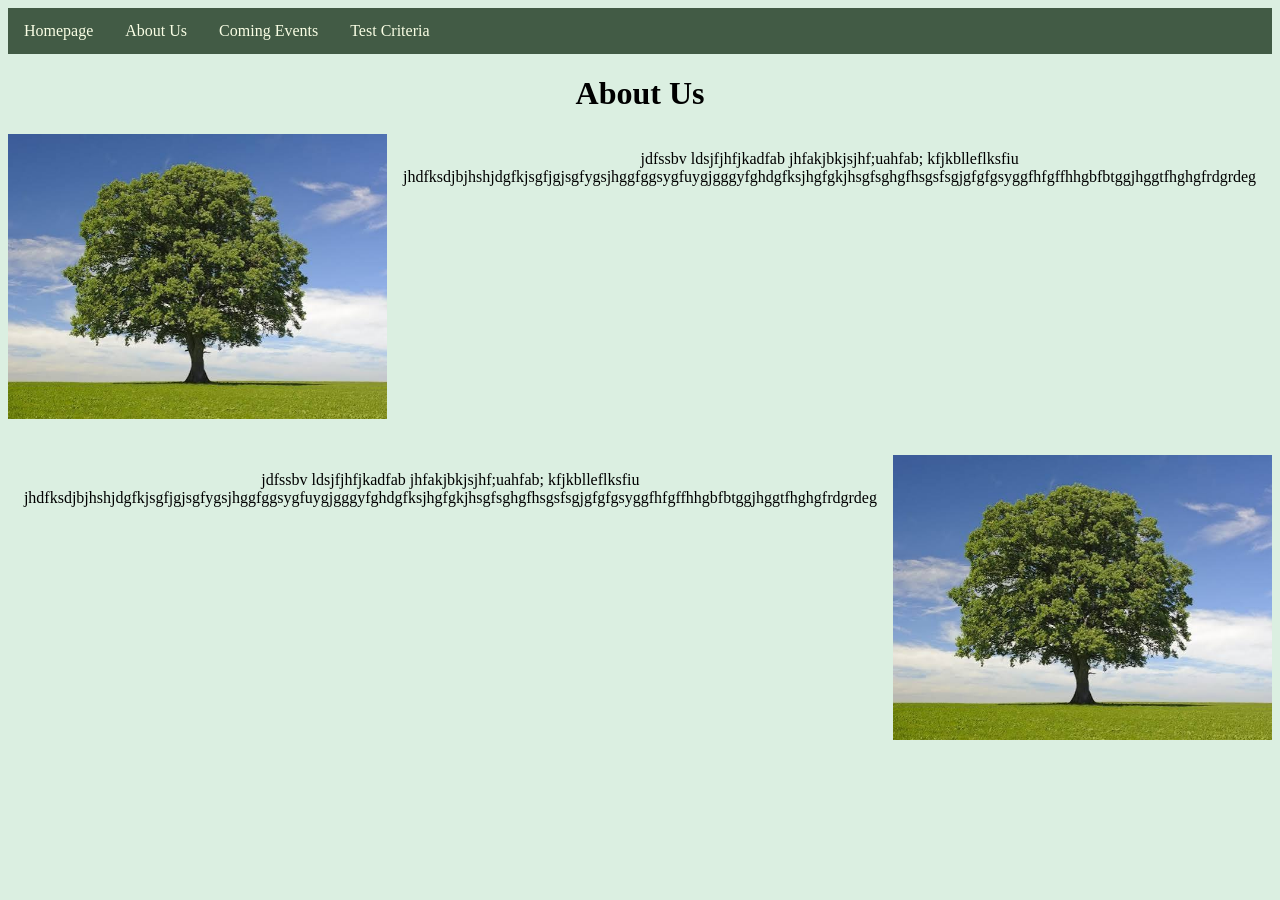
==== about-us.html @ a1e4f2c0 "Set Image CSS" ====
<!DOCTYPE html>
<html lang="en">

<head>
    <link rel="stylesheet" href="styles.css">
    <title>About Us</title>
</head>
<style>
    h1 {text-align: center;}
    p {text-align: center;}
    div {text-align: center;}
    
</style>

<body>
    <div class="navbar">
        <ul>
            <li><a href="index.html">Homepage</a></li>
            <li><a href="about-us.html">About Us</a></li>
            <li><a href="coming-events.html">Coming Events</a></li>
            <li><a href="test-criteria.html">Test Criteria</a></li>
        </ul>
    </div>
    <h1>About Us</h1>
    <div class="container">
        <img src="images/tree.jpg" alt="Tree">
        <div class="text">
        <p>jdfssbv ldsjfjhfjkadfab jhfakjbkjsjhf;uahfab; kfjkblleflksfiu
            jhdfksdjbjhshjdgfkjsgfjgjsgfygsjhggfggsygfuygjgggyfghdgfksjhgfgkjhsgfsghgfhsgsfsgjgfgfgsyggfhfgffhhgbfbtggjhggtfhghgfrdgrdeg</p>
        </div>
    </div>
    <br>
    <br>
    <div class="container">
        <div class="text">
            <p>jdfssbv ldsjfjhfjkadfab jhfakjbkjsjhf;uahfab; kfjkblleflksfiu
                jhdfksdjbjhshjdgfkjsgfjgjsgfygsjhggfggsygfuygjgggyfghdgfksjhgfgkjhsgfsghgfhsgsfsgjgfgfgsyggfhfgffhhgbfbtggjhggtfhghgfrdgrdeg</p>
            </div>
        <img src="images/tree.jpg" alt="tree">
    </div>
</body>

</html>
---- styles.css ----
img {
    width: 30%;
}

.navbar ul {
    list-style-type: none;
    margin: 0;
    padding: 0;
    overflow: hidden;
    background-color: #425b45;
}

.navbar li {
    float: left;
}

.navbar li a {
    display: block;
    color: #f9fee5;
    text-align: center;
    padding: 14px 16px;
    text-decoration: none;
}

body {
    background-color: #dbefe1;

}


ul li a:hover {
    background-color: #111111;
}

.container {
    display: flex;
    flex-direction: row;
    justify-content: space-between;
}

.flex-container {
    display: flex;
    flex-direction: row-reverse;
}


.tree-center {
    display: flex;
    justify-content: center;
    align-items: center;
}

.tree-center img {
    width: 40%;
}

.flex-container {
    display: flex;
    flex-direction: row-reverse;
}

p {
    color: #000000;
}
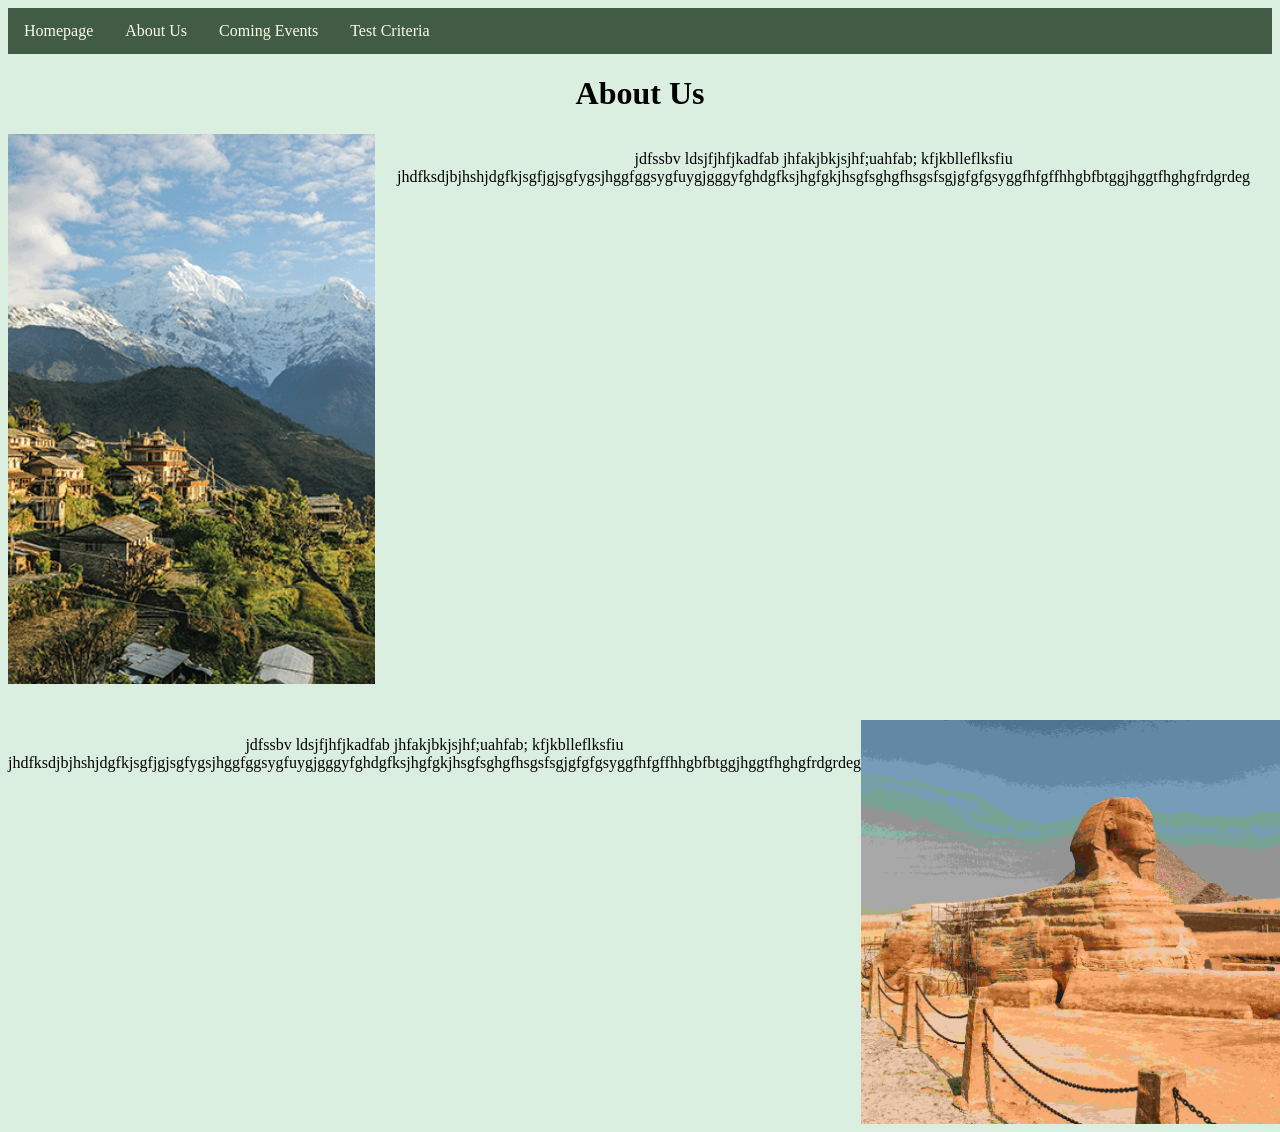
==== commit 0cdefd44: "added images but have to change height and width." ====
--- a/about-us.html
+++ b/about-us.html
@@ -23,7 +23,7 @@
     </div>
     <h1>About Us</h1>
     <div class="container">
-        <img src="images/tree.jpg" alt="Tree">
+        <img src="images/china-houses.png" alt="Houses On A Hill">
         <div class="text">
         <p>jdfssbv ldsjfjhfjkadfab jhfakjbkjsjhf;uahfab; kfjkblleflksfiu
             jhdfksdjbjhshjdgfkjsgfjgjsgfygsjhggfggsygfuygjgggyfghdgfksjhgfgkjhsgfsghgfhsgsfsgjgfgfgsyggfhfgffhhgbfbtggjhggtfhghgfrdgrdeg</p>
@@ -36,7 +36,7 @@
             <p>jdfssbv ldsjfjhfjkadfab jhfakjbkjsjhf;uahfab; kfjkblleflksfiu
                 jhdfksdjbjhshjdgfkjsgfjgjsgfygsjhggfggsygfuygjgggyfghdgfksjhgfgkjhsgfsghgfhsgsfsgjgfgfgsyggfhfgffhhgbfbtggjhggtfhghgfrdgrdeg</p>
             </div>
-        <img src="images/tree.jpg" alt="tree">
+        <img src="images/file (2).jpg" alt="The Sphinx">
     </div>
 </body>
 
--- a/styles.css
+++ b/styles.css
@@ -1,5 +1,5 @@
 img {
-    width: 30%;
+    width: 40%;
 }
 
 .navbar ul {
@@ -29,7 +29,7 @@
 
 
 ul li a:hover {
-    background-color: #111111;
+    background-color: #2b352c;
 }
 
 .container {
@@ -61,4 +61,9 @@
 
 p {
     color: #000000;
+}
+
+.img-china-houses {
+    width: 10%;
+    height: 10%;
 }
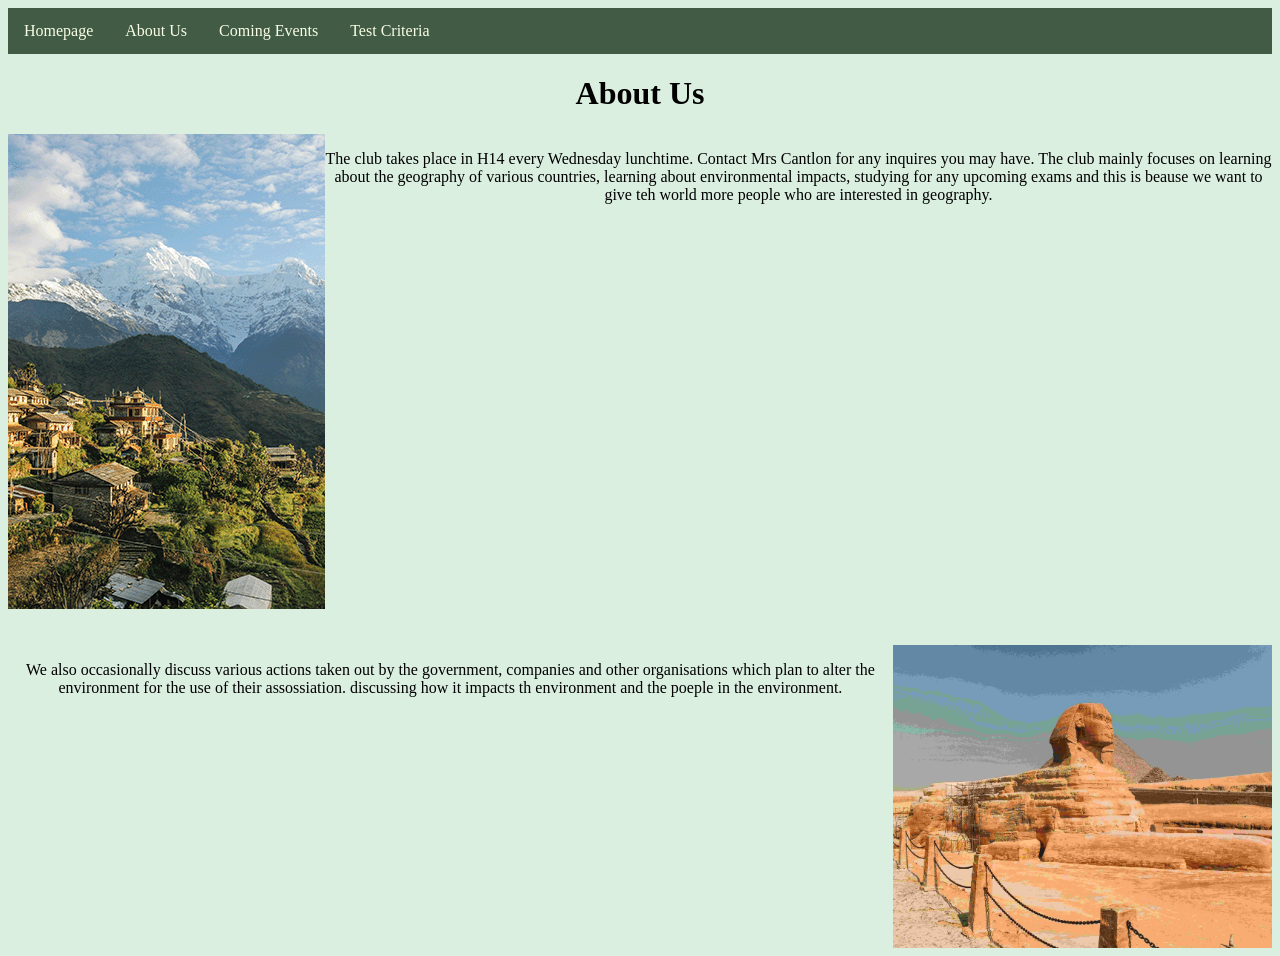
==== commit 09628c51: "added links to test criteria page" ====
--- a/about-us.html
+++ b/about-us.html
@@ -25,16 +25,14 @@
     <div class="container">
         <img src="images/china-houses.png" alt="Houses On A Hill">
         <div class="text">
-        <p>jdfssbv ldsjfjhfjkadfab jhfakjbkjsjhf;uahfab; kfjkblleflksfiu
-            jhdfksdjbjhshjdgfkjsgfjgjsgfygsjhggfggsygfuygjgggyfghdgfksjhgfgkjhsgfsghgfhsgsfsgjgfgfgsyggfhfgffhhgbfbtggjhggtfhghgfrdgrdeg</p>
+        <p>The club takes place in H14 every Wednesday lunchtime. Contact Mrs Cantlon for any inquires you may have. The club mainly focuses on learning about the geography of various countries, learning about environmental impacts, studying for any upcoming exams and this is beause we want to give teh world more people who are interested in geography. </p>
         </div>
     </div>
     <br>
     <br>
     <div class="container">
         <div class="text">
-            <p>jdfssbv ldsjfjhfjkadfab jhfakjbkjsjhf;uahfab; kfjkblleflksfiu
-                jhdfksdjbjhshjdgfkjsgfjgjsgfygsjhggfggsygfuygjgggyfghdgfksjhgfgkjhsgfsghgfhsgsfsgjgfgfgsyggfhfgffhhgbfbtggjhggtfhghgfrdgrdeg</p>
+            <p>We also occasionally discuss various actions taken out by the government, companies and other organisations which plan to alter the environment for the use of their assossiation. discussing how it impacts th environment and the poeple in the environment.  </p>
             </div>
         <img src="images/file (2).jpg" alt="The Sphinx">
     </div>
--- a/styles.css
+++ b/styles.css
@@ -1,5 +1,5 @@
 img {
-    width: 40%;
+    width: 30%;
 }
 
 .navbar ul {
@@ -61,9 +61,4 @@
 
 p {
     color: #000000;
-}
-
-.img-china-houses {
-    width: 10%;
-    height: 10%;
 }
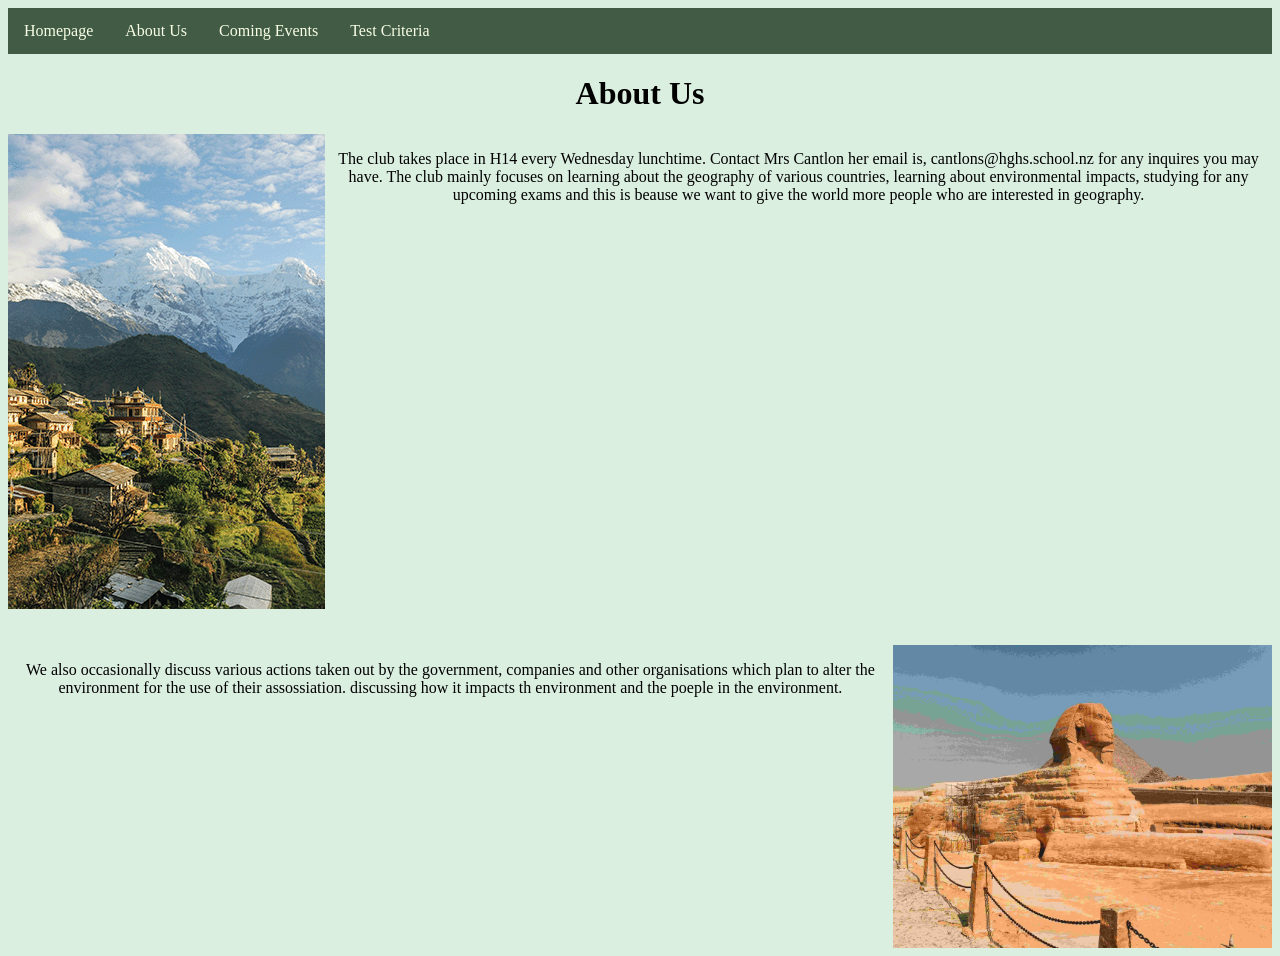
==== commit 5711f8ad: "making table for links" ====
--- a/about-us.html
+++ b/about-us.html
@@ -25,7 +25,7 @@
     <div class="container">
         <img src="images/china-houses.png" alt="Houses On A Hill">
         <div class="text">
-        <p>The club takes place in H14 every Wednesday lunchtime. Contact Mrs Cantlon for any inquires you may have. The club mainly focuses on learning about the geography of various countries, learning about environmental impacts, studying for any upcoming exams and this is beause we want to give teh world more people who are interested in geography. </p>
+        <p>The club takes place in H14 every Wednesday lunchtime. Contact Mrs Cantlon her email is, cantlons@hghs.school.nz for any inquires you may have. The club mainly focuses on learning about the geography of various countries, learning about environmental impacts, studying for any upcoming exams and this is beause we want to give the world more people who are interested in geography. </p>
         </div>
     </div>
     <br>
--- a/styles.css
+++ b/styles.css
@@ -61,4 +61,19 @@
 
 p {
     color: #000000;
-}+}
+
+h1 {text-align: center;}
+    
+.links-for-criteria h2 {
+    text-align: center;
+background-color: #425b45;
+color: #f9fee5;
+}
+    div {text-align: center;}
+
+    
+.links-for-criteria a:link {
+        color: #f9fee5;
+
+    }
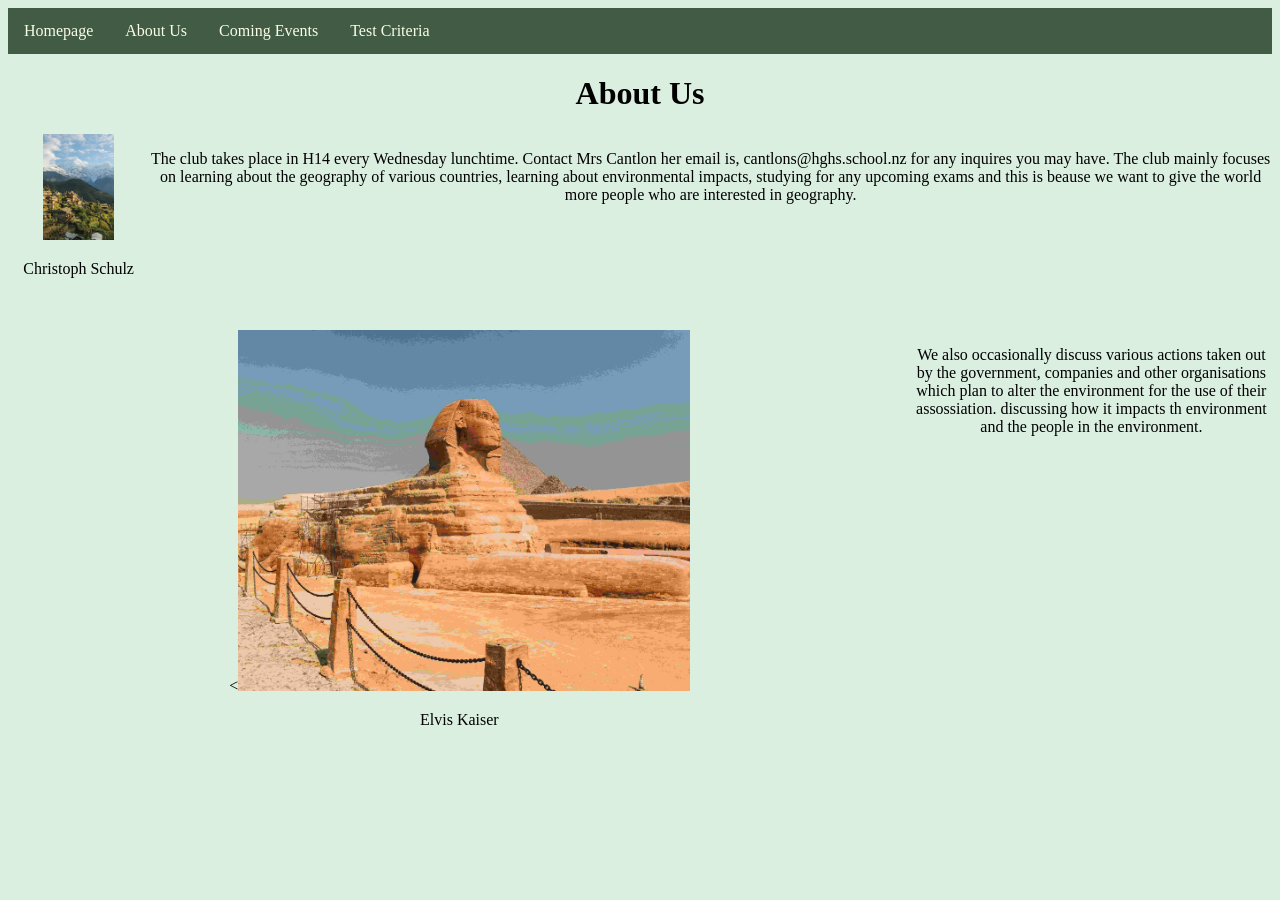
==== commit 56690c9a: "adding credits to my images" ====
--- a/about-us.html
+++ b/about-us.html
@@ -23,19 +23,26 @@
     </div>
     <h1>About Us</h1>
     <div class="container">
-        <img src="images/china-houses.png" alt="Houses On A Hill">
+        <div class="image-div"><img src="images/china-houses.png" alt="Houses On A Hill"><p>Christoph Schulz</p>
+        </div>
+        
         <div class="text">
+           
         <p>The club takes place in H14 every Wednesday lunchtime. Contact Mrs Cantlon her email is, cantlons@hghs.school.nz for any inquires you may have. The club mainly focuses on learning about the geography of various countries, learning about environmental impacts, studying for any upcoming exams and this is beause we want to give the world more people who are interested in geography. </p>
+        
+       
         </div>
     </div>
     <br>
     <br>
     <div class="container">
+        <div class="image-div"><<img src="images/file (2).jpg" alt="The Sphinx"><p>Elvis Kaiser</p></div>
         <div class="text">
-            <p>We also occasionally discuss various actions taken out by the government, companies and other organisations which plan to alter the environment for the use of their assossiation. discussing how it impacts th environment and the poeple in the environment.  </p>
+            <p>We also occasionally discuss various actions taken out by the government, companies and other organisations which plan to alter the environment for the use of their assossiation. discussing how it impacts th environment and the people in the environment.  </p>
             </div>
-        <img src="images/file (2).jpg" alt="The Sphinx">
+        
     </div>
+    
 </body>
 
 </html>
--- a/styles.css
+++ b/styles.css
@@ -20,6 +20,7 @@
     text-align: center;
     padding: 14px 16px;
     text-decoration: none;
+    padding-top: 14px 16px;
 }
 
 body {
@@ -63,17 +64,50 @@
     color: #000000;
 }
 
-h1 {text-align: center;}
-    
+h1 {
+    text-align: center;
+}
+
 .links-for-criteria h2 {
     text-align: center;
-background-color: #425b45;
-color: #f9fee5;
+    background-color: #425b45;
+    color: #f9fee5;
+    padding-bottom: 20px;
+    margin: 10px 25%;
+    /*margin 1st num top bottom, second left right*/
 }
-    div {text-align: center;}
 
-    
+div {
+    text-align: center;
+}
+
+
 .links-for-criteria a:link {
-        color: #f9fee5;
+    color: #f9fee5;
 
-    }
+}
+
+h1 {
+    text-align: center;
+}
+
+p {
+    text-align: center;
+}
+
+div {
+    text-align: center;
+}
+
+.Christoph-Schulz {
+    margin-top: 400px;
+    margin-right: 50px;
+}
+
+.image-div img {
+    width: 50%;
+}
+
+.img-div img{
+    width: 50%;
+}
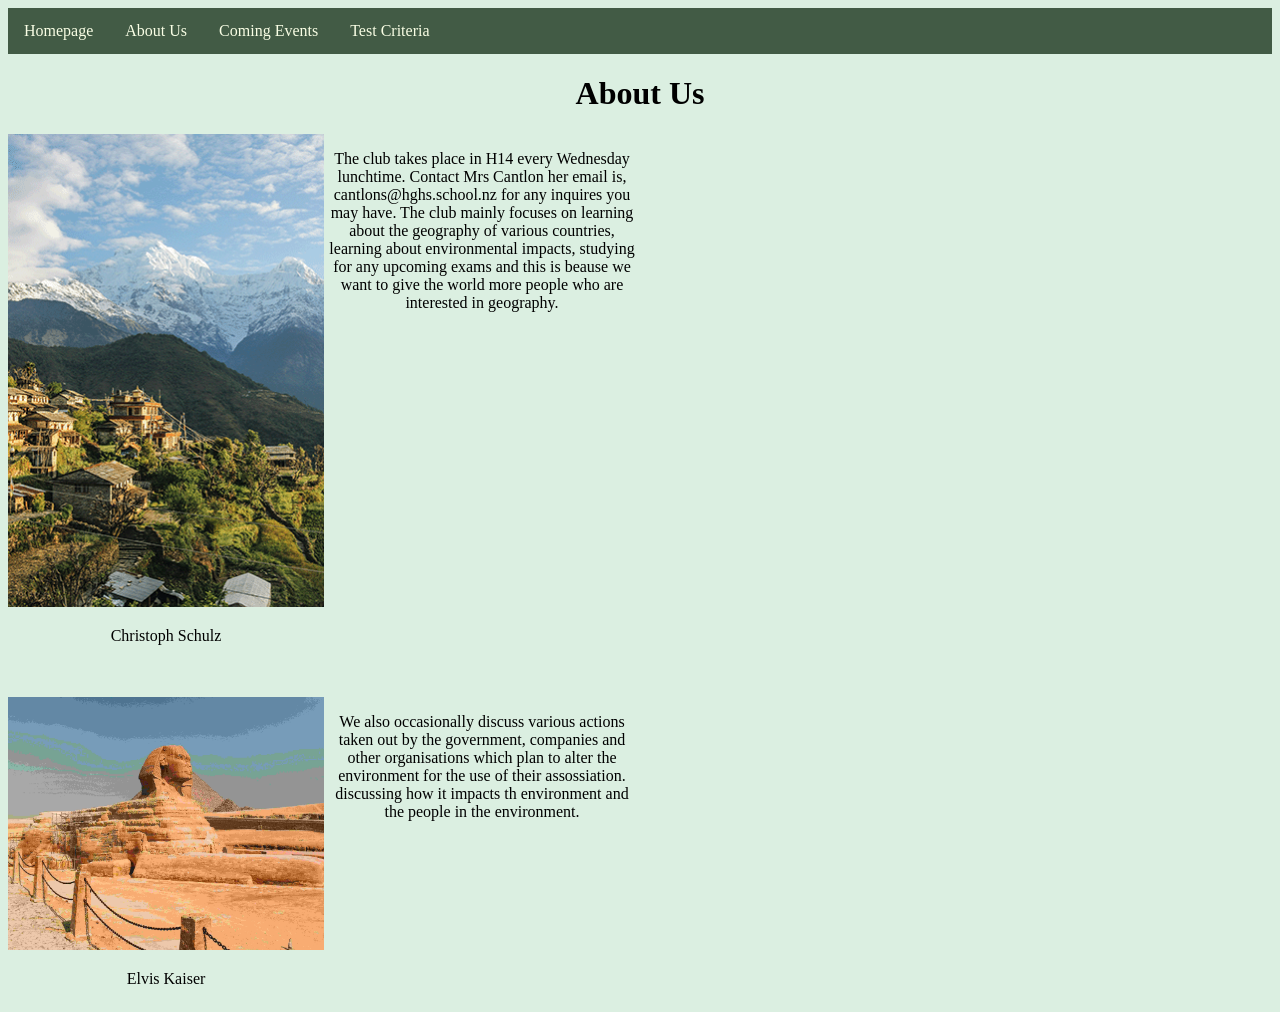
==== commit fa777014: "fixed images size and credited them" ====
--- a/about-us.html
+++ b/about-us.html
@@ -6,10 +6,17 @@
     <title>About Us</title>
 </head>
 <style>
-    h1 {text-align: center;}
-    p {text-align: center;}
-    div {text-align: center;}
-    
+    h1 {
+        text-align: center;
+    }
+
+    p {
+        text-align: center;
+    }
+
+    div {
+        text-align: center;
+    }
 </style>
 
 <body>
@@ -22,27 +29,35 @@
         </ul>
     </div>
     <h1>About Us</h1>
-    <div class="container">
-        <div class="image-div"><img src="images/china-houses.png" alt="Houses On A Hill"><p>Christoph Schulz</p>
+    <div class="container-flex">
+        <div class="image-div"><img src="images/china-houses.png" alt="Houses On A Hill">
+            <p>Christoph Schulz</p>
         </div>
-        
+
         <div class="text">
-           
-        <p>The club takes place in H14 every Wednesday lunchtime. Contact Mrs Cantlon her email is, cantlons@hghs.school.nz for any inquires you may have. The club mainly focuses on learning about the geography of various countries, learning about environmental impacts, studying for any upcoming exams and this is beause we want to give the world more people who are interested in geography. </p>
-        
-       
+
+            <p>The club takes place in H14 every Wednesday lunchtime. Contact Mrs Cantlon her email is,
+                cantlons@hghs.school.nz for any inquires you may have. The club mainly focuses on learning about the
+                geography of various countries, learning about environmental impacts, studying for any upcoming exams
+                and this is beause we want to give the world more people who are interested in geography. </p>
+
+
         </div>
     </div>
     <br>
     <br>
-    <div class="container">
-        <div class="image-div"><<img src="images/file (2).jpg" alt="The Sphinx"><p>Elvis Kaiser</p></div>
+    <div class="container-flex">
+        <div class="image-div"><img src="images/sphinx.jpg" alt="The Sphinx">
+            <p>Elvis Kaiser</p>
+        </div>
         <div class="text">
-            <p>We also occasionally discuss various actions taken out by the government, companies and other organisations which plan to alter the environment for the use of their assossiation. discussing how it impacts th environment and the people in the environment.  </p>
-            </div>
-        
+            <p>We also occasionally discuss various actions taken out by the government, companies and other
+                organisations which plan to alter the environment for the use of their assossiation. discussing how it
+                impacts th environment and the people in the environment. </p>
+        </div>
+
     </div>
-    
+
 </body>
 
 </html>
--- a/styles.css
+++ b/styles.css
@@ -1,6 +1,4 @@
-img {
-    width: 30%;
-}
+/* nav-bar */
 
 .navbar ul {
     list-style-type: none;
@@ -23,16 +21,44 @@
     padding-top: 14px 16px;
 }
 
+ul li a:hover {
+    background-color: #2b352c;
+}
+
+
+/* all pages css (text formatting that is the same across all pages) */
+
 body {
     background-color: #dbefe1;
 
 }
 
-
-ul li a:hover {
-    background-color: #2b352c;
+img {
+    width: 30%;
 }
 
+
+p {
+    color: #000000;
+    text-align: center;
+}
+
+h1 {
+    text-align: center;
+}
+
+
+
+div {
+    text-align: center;
+}
+
+
+
+
+
+
+/* flexbox */
 .container {
     display: flex;
     flex-direction: row;
@@ -55,19 +81,23 @@
     width: 40%;
 }
 
-.flex-container {
+
+.container-flex {
     display: flex;
-    flex-direction: row-reverse;
+    flex-direction: row;
 }
 
-p {
-    color: #000000;
+.container-flex > div {
+    width: 25%;
 }
 
-h1 {
-    text-align: center;
+
+.image-div img {
+    width: 100%;
 }
 
+
+/*Criterialnks*/
 .links-for-criteria h2 {
     text-align: center;
     background-color: #425b45;
@@ -77,37 +107,7 @@
     /*margin 1st num top bottom, second left right*/
 }
 
-div {
-    text-align: center;
-}
-
-
 .links-for-criteria a:link {
     color: #f9fee5;
 
 }
-
-h1 {
-    text-align: center;
-}
-
-p {
-    text-align: center;
-}
-
-div {
-    text-align: center;
-}
-
-.Christoph-Schulz {
-    margin-top: 400px;
-    margin-right: 50px;
-}
-
-.image-div img {
-    width: 50%;
-}
-
-.img-div img{
-    width: 50%;
-}
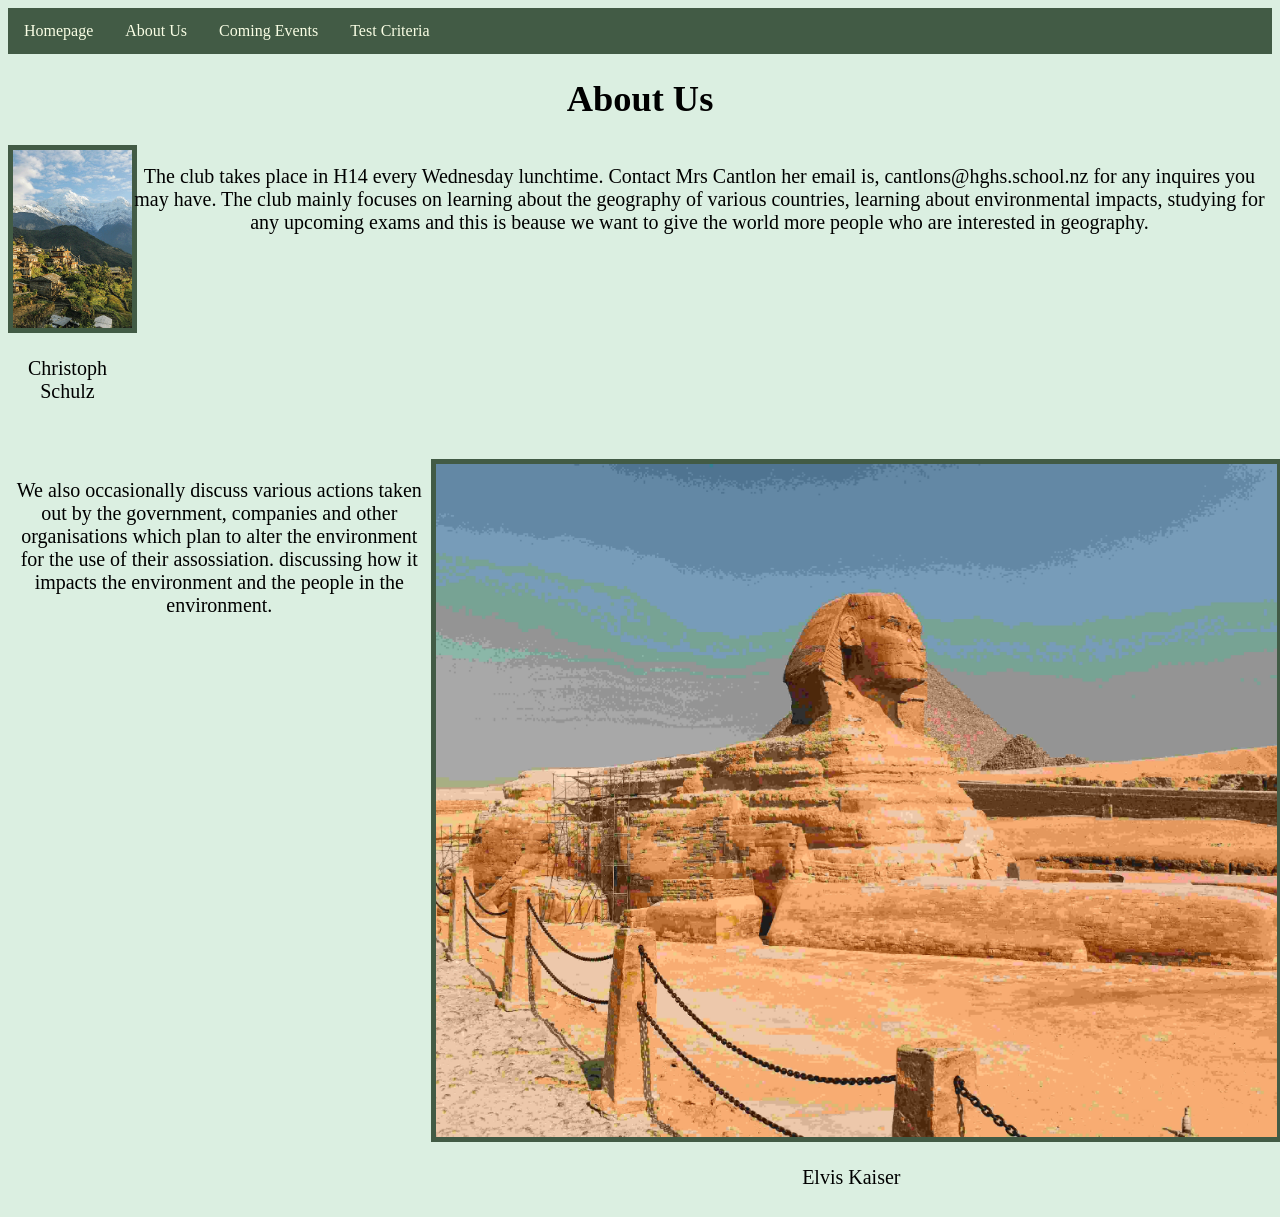
==== commit 68ac3f38: "fixing feedback" ====
--- a/about-us.html
+++ b/about-us.html
@@ -5,19 +5,6 @@
     <link rel="stylesheet" href="styles.css">
     <title>About Us</title>
 </head>
-<style>
-    h1 {
-        text-align: center;
-    }
-
-    p {
-        text-align: center;
-    }
-
-    div {
-        text-align: center;
-    }
-</style>
 
 <body>
     <div class="navbar">
@@ -30,7 +17,8 @@
     </div>
     <h1>About Us</h1>
     <div class="container-flex">
-        <div class="image-div"><img src="images/china-houses.png" alt="Houses On A Hill">
+        <div class="image-div">
+            <img src="images/china-houses.png" alt="Houses On A Hill">
             <p>Christoph Schulz</p>
         </div>
 
@@ -47,14 +35,15 @@
     <br>
     <br>
     <div class="container-flex">
+        <div class="text">
+            <p>We also occasionally discuss various actions taken out by the government, companies and other
+                organisations which plan to alter the environment for the use of their assossiation. discussing how it
+                impacts the environment and the people in the environment. </p>
+        </div>
         <div class="image-div"><img src="images/sphinx.jpg" alt="The Sphinx">
             <p>Elvis Kaiser</p>
         </div>
-        <div class="text">
-            <p>We also occasionally discuss various actions taken out by the government, companies and other
-                organisations which plan to alter the environment for the use of their assossiation. discussing how it
-                impacts th environment and the people in the environment. </p>
-        </div>
+
 
     </div>
 
--- a/styles.css
+++ b/styles.css
@@ -65,11 +65,6 @@
     justify-content: space-between;
 }
 
-.flex-container {
-    display: flex;
-    flex-direction: row-reverse;
-}
-
 
 .tree-center {
     display: flex;
@@ -87,17 +82,13 @@
     flex-direction: row;
 }
 
-.container-flex > div {
-    width: 25%;
-}
-
 
 .image-div img {
     width: 100%;
 }
 
 
-/*Criterialnks*/
+/*Criteria links*/
 .links-for-criteria h2 {
     text-align: center;
     background-color: #425b45;
@@ -111,3 +102,25 @@
     color: #f9fee5;
 
 }
+
+a:visited {
+    color: #f9fee5;
+    background-color: transparent;
+    text-decoration: none;
+}
+/* Text sizes*/
+
+h1 {
+    font-size: 36.4px;
+}
+
+p {
+    font-size: 20px;
+
+/*text aligns*/
+    text-align: center;
+}
+/* Border for images*/
+img {
+    border: 5px solid #425b45;
+}
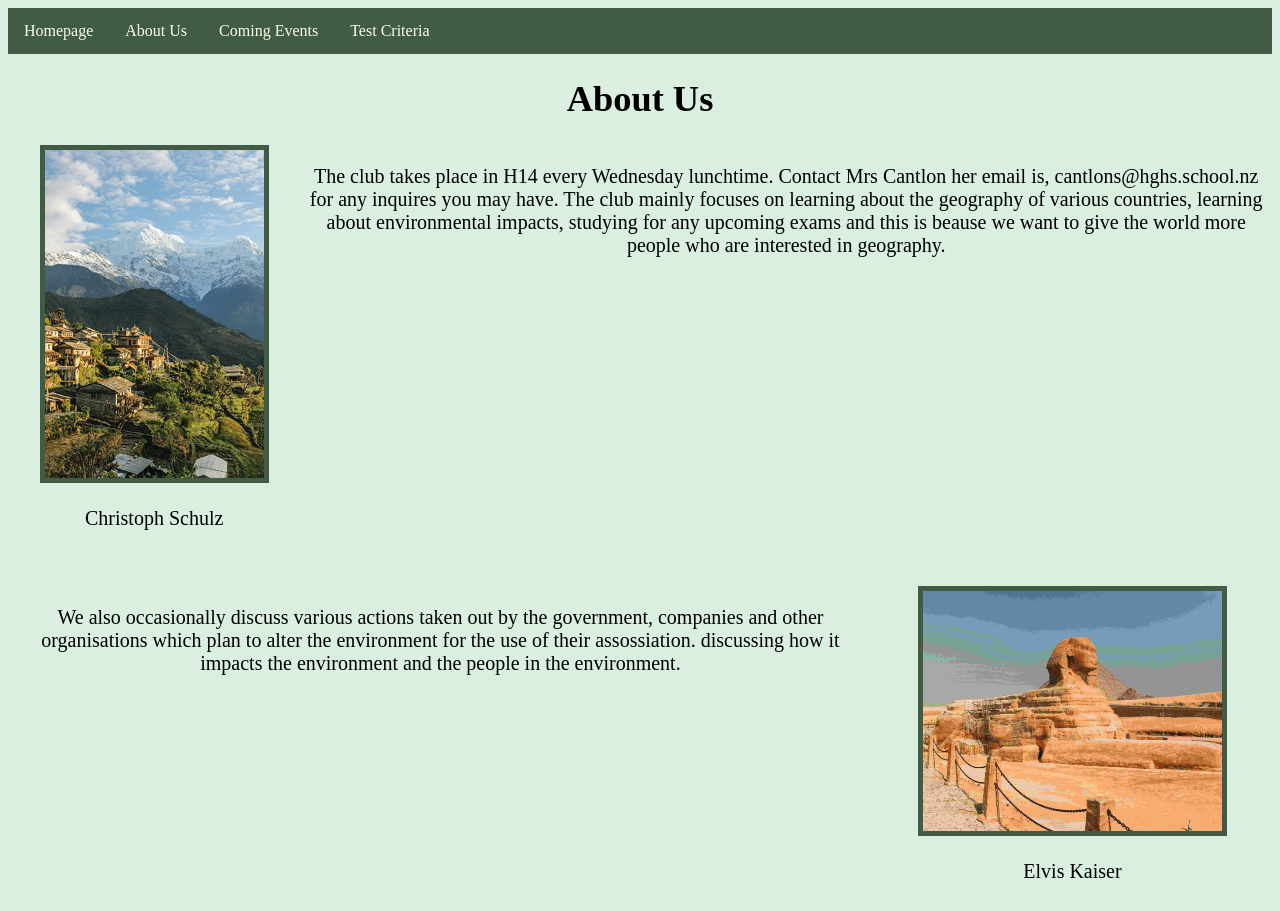
==== commit dc37b058: "fixed trialling and testing, fixed images in about us page" ====
--- a/about-us.html
+++ b/about-us.html
@@ -16,8 +16,8 @@
         </ul>
     </div>
     <h1>About Us</h1>
-    <div class="container-flex">
-        <div class="image-div">
+    <div class="about-flex">
+        <div class="about-image-div">
             <img src="images/china-houses.png" alt="Houses On A Hill">
             <p>Christoph Schulz</p>
         </div>
@@ -34,13 +34,13 @@
     </div>
     <br>
     <br>
-    <div class="container-flex">
+    <div class="about-flex">
         <div class="text">
             <p>We also occasionally discuss various actions taken out by the government, companies and other
                 organisations which plan to alter the environment for the use of their assossiation. discussing how it
                 impacts the environment and the people in the environment. </p>
         </div>
-        <div class="image-div"><img src="images/sphinx.jpg" alt="The Sphinx">
+        <div class="about-image-div"><img src="images/sphinx.jpg" alt="The Sphinx">
             <p>Elvis Kaiser</p>
         </div>
 
--- a/styles.css
+++ b/styles.css
@@ -38,11 +38,6 @@
 }
 
 
-p {
-    color: #000000;
-    text-align: center;
-}
-
 h1 {
     text-align: center;
 }
@@ -52,11 +47,6 @@
 div {
     text-align: center;
 }
-
-
-
-
-
 
 /* flexbox */
 .container {
@@ -116,6 +106,8 @@
 
 p {
     font-size: 20px;
+    color: #000000;
+    text-align: center;
 
 /*text aligns*/
     text-align: center;
@@ -123,4 +115,18 @@
 /* Border for images*/
 img {
     border: 5px solid #425b45;
+}
+
+/*About US CSS*/
+.about-flex {
+    display: flex;
+    flex-direction: row;
+}
+
+.about-image-div {
+    width: 75%;
+}
+
+.about-image-div img {
+    width: 75%;
 }
